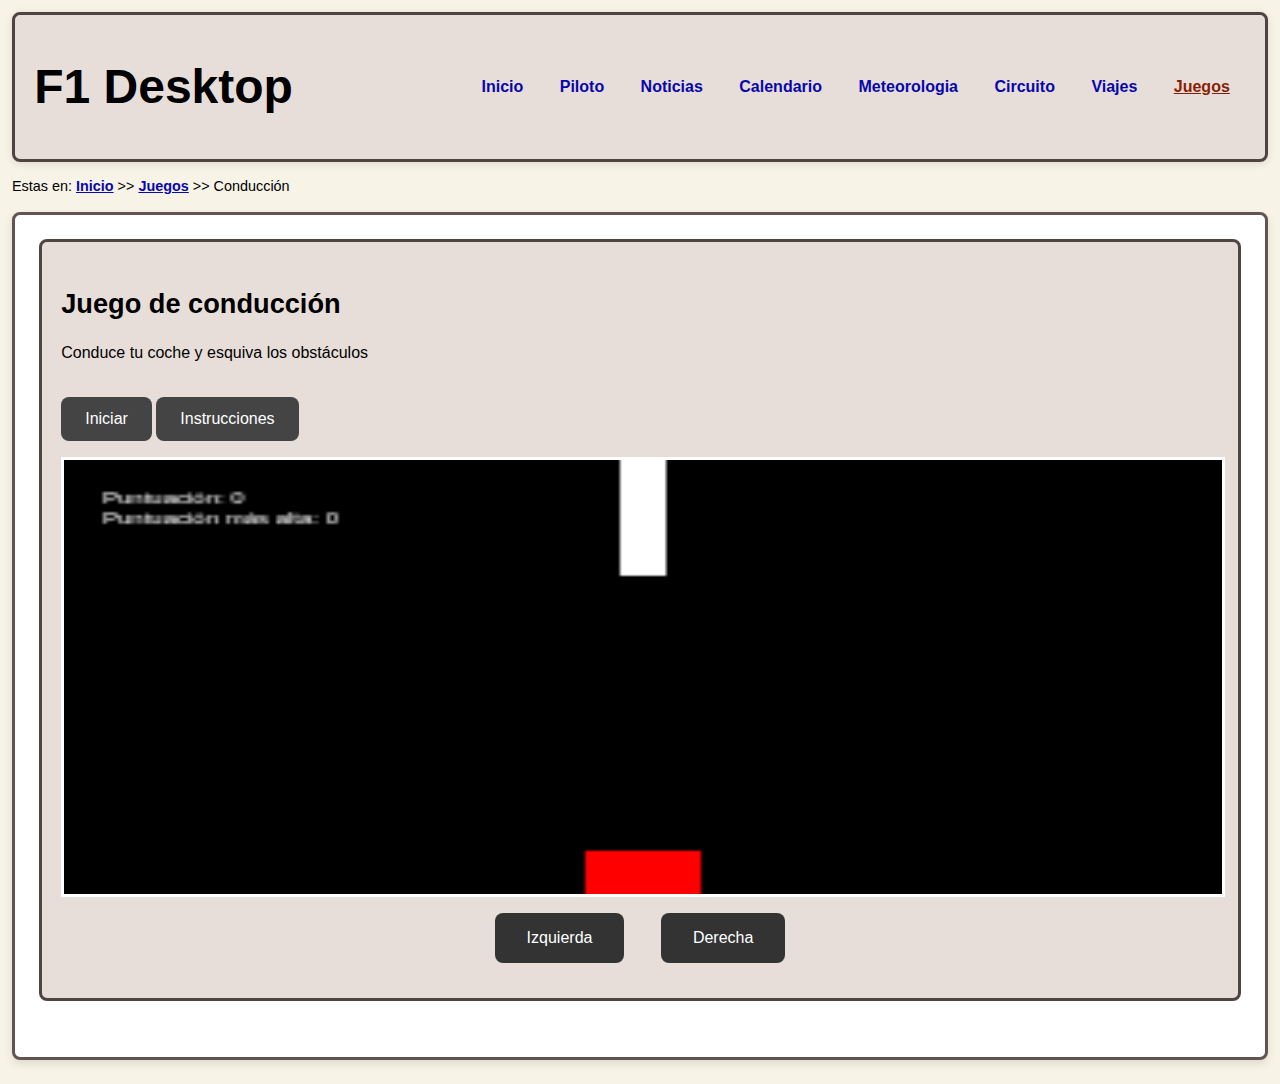
==== api.html @ b05bed2e "cd" ====
<!DOCTYPE html>
<html lang="es">

<head>
    <meta name="author" content="Nicolás Guerbartchouk Pérez" />
    <meta name="description" content="Inicio" />
    <meta name="keywords" content="aquí cada documento debe tener la lista de las palabras clave del mismo separadas por comas" />
    <meta name="viewport" content="width=device-width, initial-scale=1.0" />
    <meta charset="UTF-8" />
    <title>F1 Desktop</title>
    <link rel="stylesheet" type="text/css" href="estilo/estilo.css" />
    <link rel="stylesheet" type="text/css" href="estilo/layout.css" />
    <link rel="icon" href="multimedia/imagenes/f1Icon48px.ico" type="image/x-icon">
    <script src="https://code.jquery.com/jquery-3.7.1.min.js"></script>
    
</head>

<body>
    <header>
        <h1><a href="index.html" title="Inicio">F1 Desktop</a></h1>
        <nav>
            <a href="index.html" title="Inicio">Inicio</a>
            <a href="piloto.html" title="Piloto">Piloto</a>
            <a href="noticias.html" title="Noticias">Noticias</a>
            <a href="calendario.html" title="Calendario">Calendario</a>
            <a href="meteorologia.html" title="Meteorologia">Meteorologia</a>
            <a href="circuito.html" title="Circuito">Circuito</a>
            <a href="viajes.html" title="Viajes">Viajes</a>
            <a href="juegos.html" title="Juegos" class="active">Juegos</a>
        </nav>
    </header>

    <p>Estas en: <a href="index.html" title="Inicio"><u>Inicio</u></a> >> <a href="juegos.html" title="Juegos"><u>Juegos</u></a> >> Conducción </p>

    <main>
        <section>
            <h2>Juego de conducción</h2>
            <p>Conduce tu coche y esquiva los obstáculos</p>

            <button>Iniciar</button>

            <button>Instrucciones</button>
            <canvas ></canvas>
            
            <div>
                <button>Izquierda</button>
                <button>Derecha</button>
            </div>

            <dialog>
                <h3>Instrucciones del juego</h3>
                <button>Cerrar</button>
            </dialog>
        </section>
    </main>

    
    <script src="js/api.js"></script>
    <script >const game = new Game(document.querySelector("canvas"));
    </script>
    
</body>

</html>
---- estilo/estilo.css ----
/* Nicolás Guerbartchouk Pérez UO293912 */

/* Establecer la tipografía general en el body */
/* Selector de tipo elemento - Especificidad: 0,0,1 */
body {
    font-family: Arial, Helvetica, sans-serif;
    font-size: 1rem; /* Igual a 16px por defecto */
    line-height: 1.5;
    background-color: #f7f3e7; /* Beige claro como fondo general */
    color: #000000; /* Color de texto negro */
}

/* Estilos para el header */
/* Selector de tipo elemento - Especificidad: 0,0,1 */
header {
    background-color: #e7ded9; /* Cream para el header */
    /* color: #000000; Heredado de body */
    box-shadow: 0 0.1em 0.5em rgba(0, 0, 0, 0.1); /* Sombra sutil */
    border: 0.2em solid #4E4541; /* Borde en Taupe relativo */
}

/* Estilos para el título principal */
/* Selector de tipo elemento - Especificidad: 0,0,1 */
h1 {
    font-size: 3em; /* Tamaño del título principal relativo */
}

/*Sobreescribir ajustes de a*/
/*Especificidad del selector 0,0,2*/
h1 a{
    color: #000000; /*Sobreescribe el color de a*/
    /* background-color: #E7DED9 heredado de header */
    text-decoration: none; /* Sin subrayado */
}

/*Sobreescribir ajustes de a*/
/*Especificidad del selector 0,1,2*/
h1 a:hover {
    text-decoration: none; /* Sin subrayado al pasar el mouse */
    color: inherit; /* Hereda el color del h1, evitando el cambio de color */
    /* background-color: #E7DED9 heredado de header*/
}

/*Sobreescribir ajustes de a*/
/*Especificidad del selector 0,1,2*/
h1 a:focus {
    outline: none; /* Sin borde de enfoque */
}



/* Estilos para los enlaces del header al pasar el mouse */
/* Especificidad: 0,1,3 */
header nav a:hover {
    text-decoration: underline; /* Subrayado al pasar el mouse */
    color: #6C1E62; /* Black violet al pasar el mouse */
    /* background-color: #E7DED9 heredado de header*/
}

/* Estilos para los enlaces del header al activarlos */
/* Especificidad: 0,1,3 */
header nav a.active{
    color: #891E06; /* Color diferente para el enlace activo */
    /* background-color: #E7DED9 heredado de header*/
    text-decoration: underline; /* Subrayado al ser el lugar seleccionado */
}

/* Estilos para la miga de navegación */
/* Especificidad: 0,0,2 */
header + p {
    font-size: 0.9em; /* Usar rem para tamaño de fuente relativo */
}

/* Estilos para el main */
/* Especificidad: 0,0,1 */
main {
    background-color: #ffffff; /* Color de fondo blanco */
    /* color: #000000 heredado de body */
    border: 0.2em solid #625550; /* Borde en Taupe relativo */
    box-shadow: 0 0.2em 0.5em rgba(0, 0, 0, 0.1); /* Sombra más notable */
}

/* Estilos para las secciones dentro de main */
/* Especificidad: 0,0,2 */
main section {
    border: 0.2em solid #4E4541; /* Borde en Taupe relativo */
    background-color: #e7ded9; /* Cream como fondo de las secciones */
    /* color: #000000 heredado de main */
}  

/* Estilos para el aside */
/* Especificidad: 0,0,1 */
aside {
    background-color: #ffffff; /* Color de fondo blanco */
    /* color: #000000 heredado de body*/
    border: 0.2em solid #625550; /* Borde en Taupe relativo */
    box-shadow: 0 0.2em 0.5em rgba(0, 0, 0, 0.1); /* Sombra sutil */
}

/* Estilos para el aside section */
/* Especificidad: 0,0,2 */
aside section{
    border: 0.2em solid #4E4541; /* Borde en Taupe relativo */
}

/* Estilos para h2 */
/* Especificidad: 0,0,1 */
h2 {
    font-size: 1.7em; /* Tamaño de fuente adaptable */
}

/* Estilos para h3  */
/* Especificidad: 0,0,1 */
h3 {
    font-size: 1.5em; /* Tamaño de fuente adaptable */
    box-shadow: 0 0.1em 0.3em rgba(0, 0, 0, 0.1); /* Sombra sutil */
}

/* Estilos para h4  */
/* Especificidad: 0,0,1 */
h4{
    font-size: 1.3em; /* Tamaño de fuente adaptable */
}


/* Estilos para los párrafos */
/* Especificidad: 0,0,1 */
p {
    font-size: 1rem; /* Tamaño de fuente adaptable */
}

/* Estilos para listas no ordenadas */
/* Especificidad: 0,0,1 */
ul {
    list-style-type: square; /* Cambiar el tipo de viñeta a cuadrada */
    font-size: 0.9rem; /* Tamaño de fuente más grande */
}

/* Estilos para listas ordenadas */
/* Especificidad: 0,0,1 */
ol {
    list-style-type: lower-roman; /* Cambiar a numeros romanos (i, ii, iii...) */
    font-size: 0.9rem; /* Tamaño de fuente más grande */
}


/* Estilos para listas no ordenadas anidadas con listas ordenadas*/
/* Especificidad: 0,0,2 */
ul ol{
    color: #2B2B2B;
    /* background-color: #E7DED9 heredado de ul*/
}


/* Estilos para listas no ordenadas anidadas con listas ordenadas anidadas con listas no ordenadas */
/* Especificidad: 0,0,3 */
ul ol ul {
    list-style-type: circle; /* Cambiar a circulos */
    color: #244A4C;
    /* background-color: #E7DED9 heredado de ul ol*/
}

/* Estilo general para la lista de definiciones */
/* Especificidad: 0,0,1 */
dl {
    border: 0.2em solid #4E4541; /* Borde alrededor de la lista */
}

/* Estilo para los términos (dt) */
/* Especificidad: 0,0,2 */
dl dt {
    font-weight: bold; /* Negrita */
    color: #104D9E; /* Color azul para los términos */
    background-color: #e8f0fe; /* Fondo azul claro */
    border: 0.2em  solid #1a73e8; /* Borde azul */
}

/* Estilo para las definiciones (dd) */
/* Especificidad: 0,0,2 */
dl dd {
    font-size: 1em; /* Tamaño de fuente normal */
    color: #333; /* Color del texto */
    /* background-color: #ffffff heredado de dl*/
}



/* Estilo para mejorar la accesibilidad */
/* Especificidad: 0,0,2 */
dd::before {
    content: "Definición: "; /* Texto antes de la definición */
    font-weight: bold; /* Negrita para el prefijo */
    color: #000; /* Color negro para el prefijo */
    /* background-color: #ffffff heredado de dl*/
}


/* Estilos para las celdas de la tabla */
/* Especificidad: 0,0,1*/
th, td {
    border: 0.1em solid #000000; /* Borde de las celdas relativo */
}

/* Estilos para los encabezados de columna */
/* Especificidad: 0,1,2*/
thead th[scope="col"] {
    background-color: #0056B3; /* Color de fondo azul para encabezados de columna */
    color: white; /* Color de texto blanco */
    font-weight: bold; /* Negrita para el texto */
}

/* Estilos para los encabezados de fila */
/* Especificidad: 0,1,1*/
th[scope="row"] {
    background-color: #f2f2f2; /* Fondo gris claro para encabezados de fila */
    color: #333; /* Color de texto normal */
    font-weight: bold; /* Peso normal para el texto */
}

/* Color alternativo para las filas impares */
/* Especificidad: 0,1,2*/
tbody tr:nth-child(odd) {
    background-color: #e0f7fa; /* Color de fondo para filas impares */
    /* color: #333 heredado de th[scope="row"] para los th y #000 de td para los td*/
}

/* Color alternativo para las filas pares*/
/* Especificidad: 0,1,2*/
tbody tr:nth-child(even) {
    background-color: #fff3e0; /* Color de fondo para filas pares */
    /* color: #333 heredado de th[scope="row"] para los th y #000 de td para los td*/
}

/* Estilos para la fila total */
/* Especificidad: 0,1,2*/
tbody tr:last-child {
    background-color: #006156; /* Color de fondo verde más oscuro para la fila total */
    color: #ffffff; /* Color de texto blanco para mayor contraste */
    font-weight: bold; /* Negrita para resaltar el texto */
}

/* Para asegurar que las celdas de la fila total también tengan un buen padding */
/* Especificidad: 0,1,3*/
tbody tr:last-child th{
    font-size:1.6em;
}

/* Estilo del formulario */
/* Especificidad: 0,0,1 */
form {
    background-color: #f9f9f9;
    /* color: #000 heredado de body */
    box-shadow: 0 0.125rem 0.625rem rgba(0, 0, 0, 0.1);
    transition: width 0.3s ease;
    
}

/* Estilo para las etiquetas (labels) */
/* Especificidad: 0,0,2 */
form label {
    font-size: 1rem;
}

/* Estilo para los campos de texto (textarea) */
/* Especificidad: 0,0,2 */
form textarea {
    border: 1px solid #ccc;
    font-size: 1rem;
}

/* Estilo para el botón de envío */
/* Especificidad: 0,0,2 */
form button {
    background-color: #4CAF50;
    /* color: #fff heredado de button */
    border: none;
    font-size: clamp(1rem, 2vw, 1.5em);  /* Tamaño de fuente adaptable con clamp() */
    cursor: pointer;
}

/* Especificidad: 0,1,2 */
form button:hover {
    background-color: #45a049;
    /* color: #fff heredado de button */
}


/* Estilos para el caption de la tabla */
/* Especificidad: 0,0,1 */
caption {
    caption-side: top;
    font-weight: bold;
}


/* Estilos para los enlaces */
/* Especificidad: 0,0,1 */
a {
    color: #0707ac; /* Teal para los enlaces */
    /* background-color: #E7DED9 o #f7f3e7 heredado de nav o p*/
    text-decoration: none;
    font-weight: bold;
}

/* Estilos para los enlaces al pasar el mouse */
/* Especificidad: 0,1,1 */
a:hover {
    text-decoration: underline;
    color: #044B4E; /* Blue Green al pasar el mouse */
    /* background-color: #E7DED9 o #f7f3e7 heredado de a*/
}

/* Estilos para enlaces externos */
/* Especificidad: 0,1,1 */
a[href^="http"], a[href^="https"] {
    color: blue;
    /* background-color: #E7DED9 o #f7f3e7 heredado de a*/
}

/* Estilos para enlaces externos al pasar el mouse */
/* Especificidad: 0,2,1 */
a[href^="http"]:hover, a[href^="https"]:hover {
    color: #005200;
    /* background-color: #E7DED9 o #f7f3e7 heredado de a*/
}

/* Estilos para enlaces externos activos */
/* Especificidad: 0,2,1 */
a[href^="http"]:active, a[href^="https"]:active {
    color: #940000;
    /* background-color: #E7DED9 o #f7f3e7 heredado de a*/
}




/* Asegúrate de que la imagen se ajuste correctamente dentro del contenedor */
/* Especificidad: 0,0,5 */
main section section > div > img{
    width: 100%; /* La imagen ocupa todo el ancho del contenedor */
    height: 100%; /* La imagen ocupa toda la altura del contenedor */
    object-fit: contain; /* Asegura que la imagen cubra el área sin deformarse */
}

/* Contenedor del mapa dinámico con tamaño relativo */
/* Especificidad: 0,0,4 */
main section section > div{
    width: 100%;  /* El mapa ocupará todo el ancho disponible */
    height: 50vh; /* El mapa ocupará el 50% de la altura de la ventana */
    margin: 0.5rem auto; /* Centrar el mapa horizontalmente con un margen superior e inferior */
    border: 0.1rem solid #ccc; /* Borde para separar visualmente el mapa */
    border-radius: 0.7rem; /* Bordes redondeados */
    box-shadow: 0 0.25rem  0.35rem rgba(0, 0, 0, 0.1); /* Sombra para darle profundidad */
    position: relative;
}



/* Estilos para el canvas (mejorados) */
/* Especificidad: 0,0,1 */
canvas {
    border: 0.2em solid white;
    background-color: #000;
    /* color: #000 heredado de body */
}

/* Mejoras para botones */
/* Especificidad: 0,0,1 */
button {
    font-size: 1rem;
    background-color: #444;
    color: white;
}


/* Especificidad: 0,1,1 */
button:hover {
    background-color: #666;
    /* color: #fff heredado de button */
    transform: scale(1.05);
    
}


/* Diálogo mejorado */
/* Especificidad: 0,0,1 */
dialog {
    background-color: rgba(0, 0, 0, 0.95);
    color: white;
    box-shadow: 0 0 0.6rem rgba(0, 0, 0, 0.5);
}

/* Especificidad: 0,0,2 */
dialog::backdrop {
    background: rgba(0, 0, 0, 0.7);
    /* color: #fff heredado de dialog*/
}


/* Estilos para los párrafos dentro del modal */
/* Especificidad: 0,0,2 */
dialog p {
    font-size: 1.2rem; /* Tamaño de fuente mayor */
    line-height: 1.6; /* Mejor espaciado entre líneas */
}


/* Estilos para los botones dentro del modal (controles) */
/* Especificidad: 0,0,3 */
main > section > div > button {
    font-size: 1rem; /* Ajustar tamaño de fuente */
    background-color: #333; /* Fondo oscuro */
    /* color: #fff heredado de button */
    transition: background-color 0.3s ease; /* Transición suave */
}

/* Estilos para los botones dentro del modal al pasar el mouse */
/* Especificidad: 0,1,3 */
main > section > div > button:hover {
    background-color: #555; /* Fondo más claro al pasar el mouse */
    /* color: #fff heredado de button */
}
---- estilo/layout.css ----
/* Nicolás Guerbartchouk Pérez UO293912 */


/*  Especificidad: 0,0,1 */
body {
    margin: 0.75rem; /* Usar em para márgenes adaptables */
    padding: 0em;
}

/*  Especificidad: 0,0,1 */
header {
    display: flex; /* Activa Flexbox en el contenedor */
    justify-content: space-between; /* Distribuye los elementos a ambos extremos */
    align-items: center; /* Alinea verticalmente los elementos al centro */
    padding: 1.2em; /* Espaciado interno adaptable */
    border-radius: 0.5em; /* Esquinas redondeadas relativas */
}

/* Estilos para los enlaces del header*/
/* Especificidad: 0,0,3 */
header nav a {
    margin: 0 1em; /* Espaciado relativo entre enlaces */
}

/* Estilos para el main */
/* Especificidad: 0,0,1 */
main {
    padding: 1.5em; /* Usar rem para espaciado adaptable */
    border-radius: 0.5em; /* Esquinas redondeadas relativas */
    margin-bottom: 1.5em; /* Espaciado inferior adaptable */
}

/* Estilos para las secciones dentro de main */
/* Especificidad: 0,0,2 */
main section {
    margin-bottom: 2em; /* Espaciado inferior adaptable */
    padding: 1.2em; /* Espaciado interno adaptable */
    border-radius: 0.5em; /* Esquinas redondeadas relativas */
}  

/* Estilos para el aside */
/* Especificidad: 0,0,1 */
aside {
    padding: 1.2em; /* Espaciado adaptable */
    margin: 1.5em 0; /* Margen adaptable */
    border-radius: 0.5em; /* Esquinas redondeadas relativas */
    width: 100%; /* Asegura que el aside ocupe el 100% del ancho */
    box-sizing: border-box; /* Incluye el padding y el borde en el tamaño total */
}

/* Estilos para el aside section */
/* Especificidad: 0,0,2 */
aside section{
    margin-bottom: 1.5em; /* Espaciado inferior adaptable */
    padding: 1.5em; /* Espaciado interno adaptable */
    border-radius: 0.5em; /* Esquinas redondeadas relativas */
}


/*  Especificidad: 0,0,1 */
h1{
    white-space: nowrap; /* Evita que el texto se divida en múltiples líneas */
    margin-right: 1rem;
    text-align: center;
    margin-top: 0.35em; /* Margen superior */
    margin-bottom: 0.35em; /* Margen inferior */
    border-radius: 0.17em; /* Esquinas redondeadas relativas */
}

/* Estilos para h2 */
/* Especificidad: 0,0,1 */
h2 {
    margin-bottom: 0.5em; /* Espaciado inferior adaptable */
}

/* Estilos para h3 dentro de main */
/* Especificidad: 0,0,1 */
h3 {
    margin: 0.5em 0 1em; /* Margen adaptable */
    padding: 0.8em; /* Espaciado interno adaptable */
    border-radius: 0.5em; /* Esquinas redondeadas relativas */
}

h4{
    margin-bottom: 0.5em;
}

/* Estilos para los párrafos */
/* Especificidad: 0,0,1 */
p {
    margin-bottom: 1em; /* Margen inferior adaptable */
}

/* Estilos para listas no ordenadas */
/* Especificidad: 0,0,1 */
ul {
    padding-left: 1.5em; /* Espacio a la izquierda */
    margin-bottom: 1em; /* Espacio inferior */
}

/* Estilos para listas ordenadas */
/* Especificidad: 0,0,1 */
ol {
    padding-left: 1.5em; /* Espacio a la izquierda */
    margin-bottom: 1em;
}

/* Estilos para elementos de listas */
/* Especificidad: 0,0,1 */
li {
    margin: 0.5em;
}


/* Estilos para listas no ordenadas anidadas con listas ordenadas*/
/* Especificidad: 0,0,2 */
ul ol{
    margin-bottom: 0.3em; /* Espacio entre elementos anidados */
}


/* Estilos para listas no ordenadas anidadas con listas ordenadas anidadas con listas no ordenadas */
/* Especificidad: 0,0,3 */
ul ol ul {
    margin-bottom: 0.3em; /* Espacio entre elementos anidados */
}

/* Estilo general para la lista de definiciones */
/* Especificidad: 0,0,1 */
dl {
    margin: 1em 0; /* Margen superior e inferior */
    padding: 1em; /* Padding general */
    border-radius: 0.5em; /* Bordes redondeados */
}

/* Estilo para los términos (dt) */
/* Especificidad: 0,0,2 */
dl dt {
    padding: 0.5em; /* Padding interno */
    border-radius: 0.3em; /* Bordes redondeados */
    margin: 0.5em 0; /* Margen superior e inferior */
}

/* Estilo para las definiciones (dd) */
/* Especificidad: 0,0,2 */
dl dd {
    margin-left: 1.5em; /* Sangría para las definiciones */
    margin-bottom: 0.5em; /* Margen inferior */
}



/* Estilo para mejorar la accesibilidad */
/* Especificidad: 0,0,2 */
dd::before {
    content: "Definición: "; /* Texto antes de la definición */
}


/* Estilos para las tablas */
/* Especificidad: 0,0,1 */
table {
    width: 100%; /* Asegura que la tabla ocupe el 100% del ancho */
    border-collapse: collapse; /* Colapsa bordes de las celdas */
    margin-bottom: 2em; /* Espaciado inferior adaptable */
    table-layout: fixed; /* Permite que la tabla ajuste su tamaño según su contenido */
}


/* Estilos para las celdas de la tabla */
/* Especificidad: 0,0,1*/
th, td {
    padding: 0.8em; /* Espaciado interno adaptable */
    text-align: center; /* Alineación del texto */
    word-wrap: break-word; /* Permite que el texto largo se divida en la celda */
}

/* Estilos para los encabezados de columna */
/* Especificidad: 0,1,2*/
thead th[scope="col"] {
    padding: 1em; /* Padding para un mejor espaciado */
}

/* Estilos para los encabezados de fila */
/* Especificidad: 0,1,1*/
th[scope="row"] {
    padding: 0.8em; /* Padding para un mejor espaciado */
}


/* Para asegurar que las celdas de la fila total también tengan un buen padding */
/* Especificidad: 0,1,3*/
tbody tr:last-child th{
    padding: 1em; /* Padding para un mejor espaciado */
}

/* Para asegurar que las celdas de la fila total también tengan un buen padding */
/* Especificidad: 0,1,3*/
tbody tr:last-child td {
    padding: 1em; /* Padding para un mejor espaciado */
}


/* Estilos para el caption de la tabla */
/* Especificidad: 0,0,1 */
caption {
    caption-side: top;
    margin-bottom: 1em; /* Espaciado inferior adaptable */
}

/* Layout - Formulario */
/* Especificidad: 0,0,1 */
form {
    display: flex;
    flex-direction: column;
    width: calc(50% + 10rem);  /* Calculamos el ancho en base a un 50% más un extra */
    max-width: 100%;
    box-sizing: border-box;
    padding: 2rem;
    border-radius: 0.5rem;
    margin-bottom: 2rem;
}

/* Estilo para las etiquetas (labels) */
/* Especificidad: 0,0,2 */
form label {
    margin-bottom: 0.5rem;
    display: block;
}

/* Estilo para los campos de texto (textarea) */
/* Especificidad: 0,0,2 */
form textarea {
    width: 100%;
    height: 6rem;
    padding: 1rem;
    margin-bottom: 1.5rem;
    border-radius: 0.25rem;
    box-sizing: border-box;
}

/* Estilo para el botón de envío */
/* Especificidad: 0,0,2 */
form button {
    width: 100%;
    padding: calc(0.5rem + 1vw);  /* El padding también se ajusta responsivamente */
    border-radius: 0.25rem;
    margin-top: 1rem;
    box-sizing: border-box;
}

/* Layout - Media Queries para pantallas más pequeñas */

/* Para pantallas medianas (tabletas) y más pequeñas */
@media (max-width: 768px) {
    /* Especificidad: 0,0,1 */
    form {
        width: calc(70% + 5rem);  /* El formulario ocupa el 70% del ancho más 5rem */
        /*Redefinicion de width, antes width: calc(50% + 10rem)*/
    }

    /* Especificidad: 0,0,2 */
    form textarea {
        height: calc(8rem + 2vw);
        /*Redefinicion de height, antes height: 6rem;*/
    }
}

/* Para pantallas pequeñas (móviles) */
@media (max-width: 480px) {
    /* Especificidad: 0,0,1 */
    form {
        width: calc(90% + 2rem);
        /*Redefinicion de width, antes width: calc(50% + 10rem)*/
    }

    /* Especificidad: 0,0,2 */
    form textarea {
        height: calc(10rem + 5vw);
        /*Redefinicion de height, antes height: 6rem;*/
    }

    /* Especificidad: 0,0,2 */
    form label {
        font-size: calc(1rem + 0.25vw);
    }

    /* Especificidad: 0,0,2 */
    form  button {
        font-size: calc(1rem + 0.5vw); 
        padding: calc(1rem + 0.5vw);
        /*Redefinicion de padding, antes padding: calc(0.5rem + 1vw);*/
    }
}


/* Video responsivo */
/* Especificidad: 0,0,1 */
video {
    display: block;
    box-sizing: border-box;
    width: 100%;
    height: auto; /* Ajuste automático según el ancho */
}

/* Img responsiva */
/* Especificidad: 0,0,1 */
img{
    display: block;
    box-sizing: border-box;
    width: 100%;
    height: auto; /* Ajuste automático según el ancho */
}

/* Audio responsiva */
/* Especificidad: 0,0,1 */
audio{
    width:100%;
}

/* Estilos para el canvas (mejorados) */
/* Especificidad: 0,0,1 */
canvas {
    margin: 0 ;
    display: block;
    width: 100%;
    aspect-ratio: 16 / 6;
}

/* Mejoras para botones */
/* Especificidad: 0,0,1 */
button {
    display: inline-block;
    margin: 1rem auto;
    padding: 0.8rem 1.5rem;
    border: none;
    border-radius: 0.5em;
    cursor: pointer;
}



/* Diálogo mejorado */
/* Especificidad: 0,0,1 */
dialog {
    padding: 2rem;
    border-radius: 0.5rem;
    max-width: 90%;
    margin: auto;
}


/* Especificidad: 0,0,2 */
dialog button {
    border: none;
    padding: 0.5rem 1rem;
    border-radius: 0.5rem;
    margin-top: 1rem;
}


/* Estilos para los controles */
/* Especificidad: 0,0,3 */
section canvas + div {
    text-align: center; /* Centrado */
}

/* Estilos para los botones dentro del modal (controles) */
/* Especificidad: 0,0,3 */
section div > button {
    padding: 1rem 2rem; /* Aumentar el padding */
    font-size: 1rem; /* Ajustar tamaño de fuente */
    margin: 1rem; /* Espacio alrededor de los botones */
    cursor: pointer; /* Apunta al cursor */
    border-radius: 0.5em; /* Bordes redondeados */
}


/* Responsividad: ajustes en dispositivos más pequeños */
@media (max-width: 767px) {
    /*  Especificidad: 0,0,1 */
    header {
        flex-direction: column; /* Cambia a una columna en pantallas pequeñas */
        align-items: flex-start; /* Alinea los elementos al inicio */
        /*Redefinicion de align-items, antes "center" */
    }

    /*  Especificidad: 0,0,1 */
    h1{
        white-space: wrap; /* Evita que el texto se divida en múltiples líneas */
        /*Redefinicion de white-space, antes "nowrap */
    }

    /*  Especificidad: 0,0,2 */
    header nav {
        margin-top: 1rem; /* Espacio superior para la navegación */
        width: 100%; /* Asegura que la navegación ocupe todo el ancho */
    }

    /*  Especificidad: 0,0,3 */
    header nav ul {
        flex-direction: column; /* Cambia a una columna en pantallas pequeñas */
        align-items: flex-start; /* Alinea los enlaces al inicio */
    }

    /*  Especificidad: 0,0,3 */
    header nav ul li {
        margin-right: 0; /* Elimina el margen derecho en enlaces */
        margin-bottom: 0.5rem; /* Añade espacio inferior entre enlaces */
    }

}
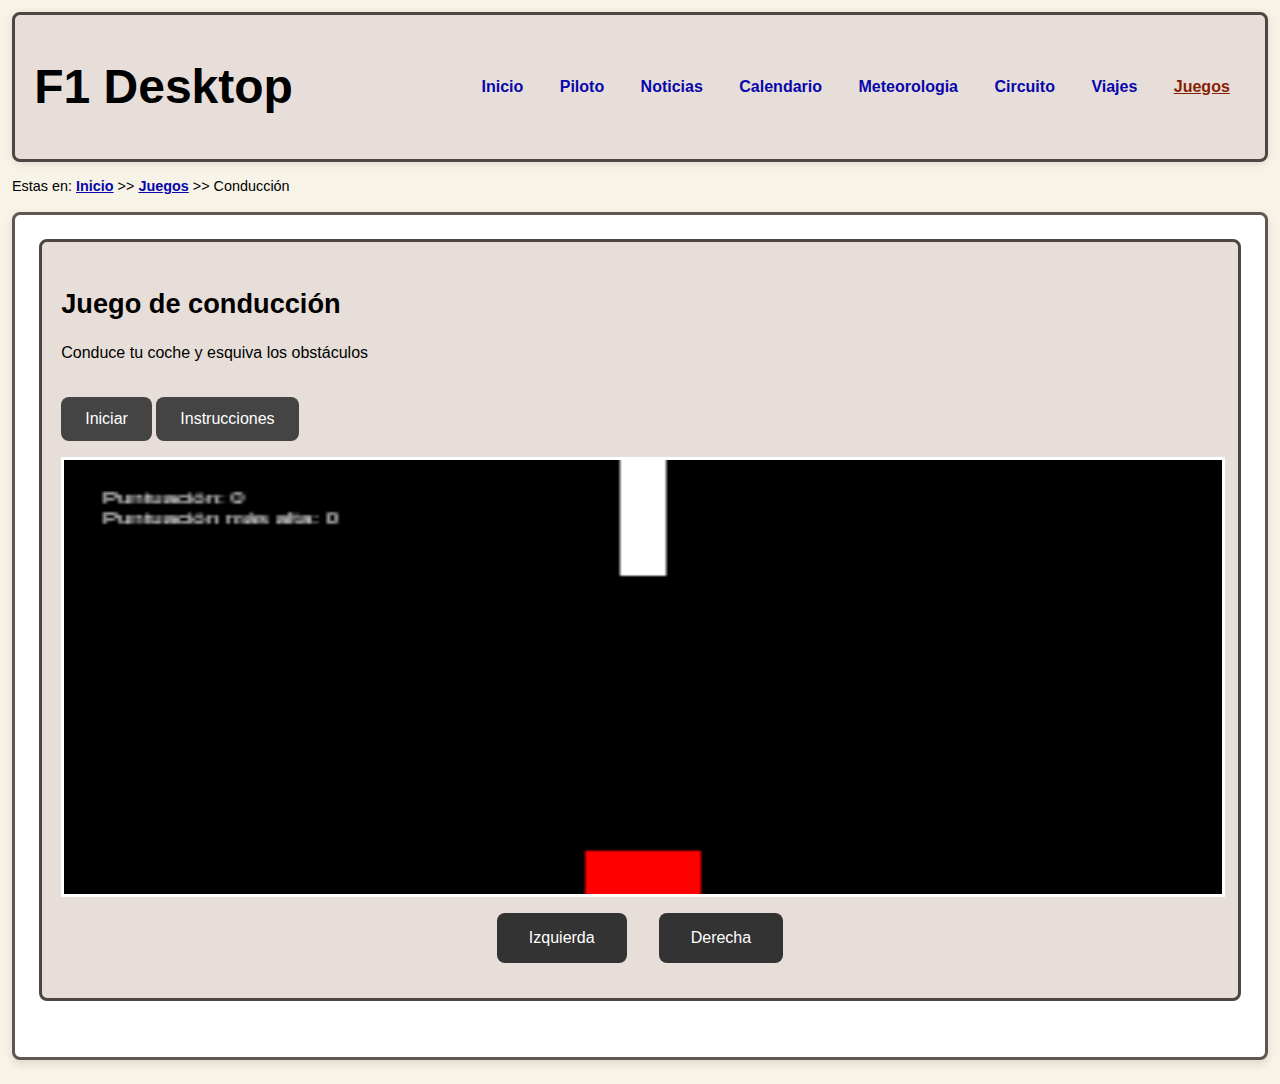
==== commit c28e5569: "sc" ====
--- a/api.html
+++ b/api.html
@@ -25,7 +25,7 @@
             <a href="calendario.html" title="Calendario">Calendario</a>
             <a href="meteorologia.html" title="Meteorologia">Meteorologia</a>
             <a href="circuito.html" title="Circuito">Circuito</a>
-            <a href="viajes.html" title="Viajes">Viajes</a>
+            <a href="php/viajes.php" title="Viajes">Viajes</a>
             <a href="juegos.html" title="Juegos" class="active">Juegos</a>
         </nav>
     </header>
--- a/estilo/estilo.css
+++ b/estilo/estilo.css
@@ -271,7 +271,7 @@
 /* Estilo para el botón de envío */
 /* Especificidad: 0,0,2 */
 form button {
-    background-color: #4CAF50;
+    background-color: #2C632F;
     /* color: #fff heredado de button */
     border: none;
     font-size: clamp(1rem, 2vw, 1.5em);  /* Tamaño de fuente adaptable con clamp() */
@@ -280,7 +280,7 @@
 
 /* Especificidad: 0,1,2 */
 form button:hover {
-    background-color: #45a049;
+    background-color: #2C632F;
     /* color: #fff heredado de button */
 }
 
@@ -354,6 +354,11 @@
     position: relative;
 }
 
+/*Especificidad: 0,0,2*/
+main ol{
+    list-style-type: decimal; /* Cambiar el tipo de viñeta a números decimales */
+}
+
 
 
 /* Estilos para el canvas (mejorados) */
@@ -375,7 +380,7 @@
 
 /* Especificidad: 0,1,1 */
 button:hover {
-    background-color: #666;
+    background-color: #595959;
     /* color: #fff heredado de button */
     transform: scale(1.05);
     
@@ -406,7 +411,7 @@
 
 
 /* Estilos para los botones dentro del modal (controles) */
-/* Especificidad: 0,0,3 */
+/* Especificidad: 0,0,4 */
 main > section > div > button {
     font-size: 1rem; /* Ajustar tamaño de fuente */
     background-color: #333; /* Fondo oscuro */
@@ -414,12 +419,8 @@
     transition: background-color 0.3s ease; /* Transición suave */
 }
 
-/* Estilos para los botones dentro del modal al pasar el mouse */
-/* Especificidad: 0,1,3 */
-main > section > div > button:hover {
-    background-color: #555; /* Fondo más claro al pasar el mouse */
-    /* color: #fff heredado de button */
-}
-
-
-
+
+
+
+
+
--- a/estilo/layout.css
+++ b/estilo/layout.css
@@ -362,7 +362,9 @@
 /* Estilos para los controles */
 /* Especificidad: 0,0,3 */
 section canvas + div {
-    text-align: center; /* Centrado */
+    display: flex; /* Usamos flexbox para organizar los botones */
+    justify-content: center; /* Centrar los botones horizontalmente */
+    align-items: center; /* Centrar los botones verticalmente */
 }
 
 /* Estilos para los botones dentro del modal (controles) */
@@ -375,6 +377,29 @@
     border-radius: 0.5em; /* Bordes redondeados */
 }
 
+/* Media Query para pantallas pequeñas (por ejemplo, menos de 600px de ancho) */
+@media (max-width: 600px) {
+    section canvas + div {
+        flex-direction: column; /* Cambiar la dirección de los botones a columna */
+        
+    }
+
+    section div > button {
+        font-size: 0.9rem; /* Reducir el tamaño del texto */
+        /*Redefinicion de font-size, antes 1rem */
+    }
+}
+
+/* Media Query para pantallas aún más pequeñas (por ejemplo, menos de 400px de ancho) */
+@media (max-width: 400px) {
+    section div > button {
+        font-size: 0.8rem; /* Reducir aún más el tamaño del texto */
+        /*Redefinicion de font-size, antes 1rem */
+        padding: 0.6rem 1.2rem; /* Reducir aún más el tamaño de los botones */
+        /*Redefinicion de pading, antes 0.8rem 1.5rem */
+    }
+}
+
 
 /* Responsividad: ajustes en dispositivos más pequeños */
 @media (max-width: 767px) {
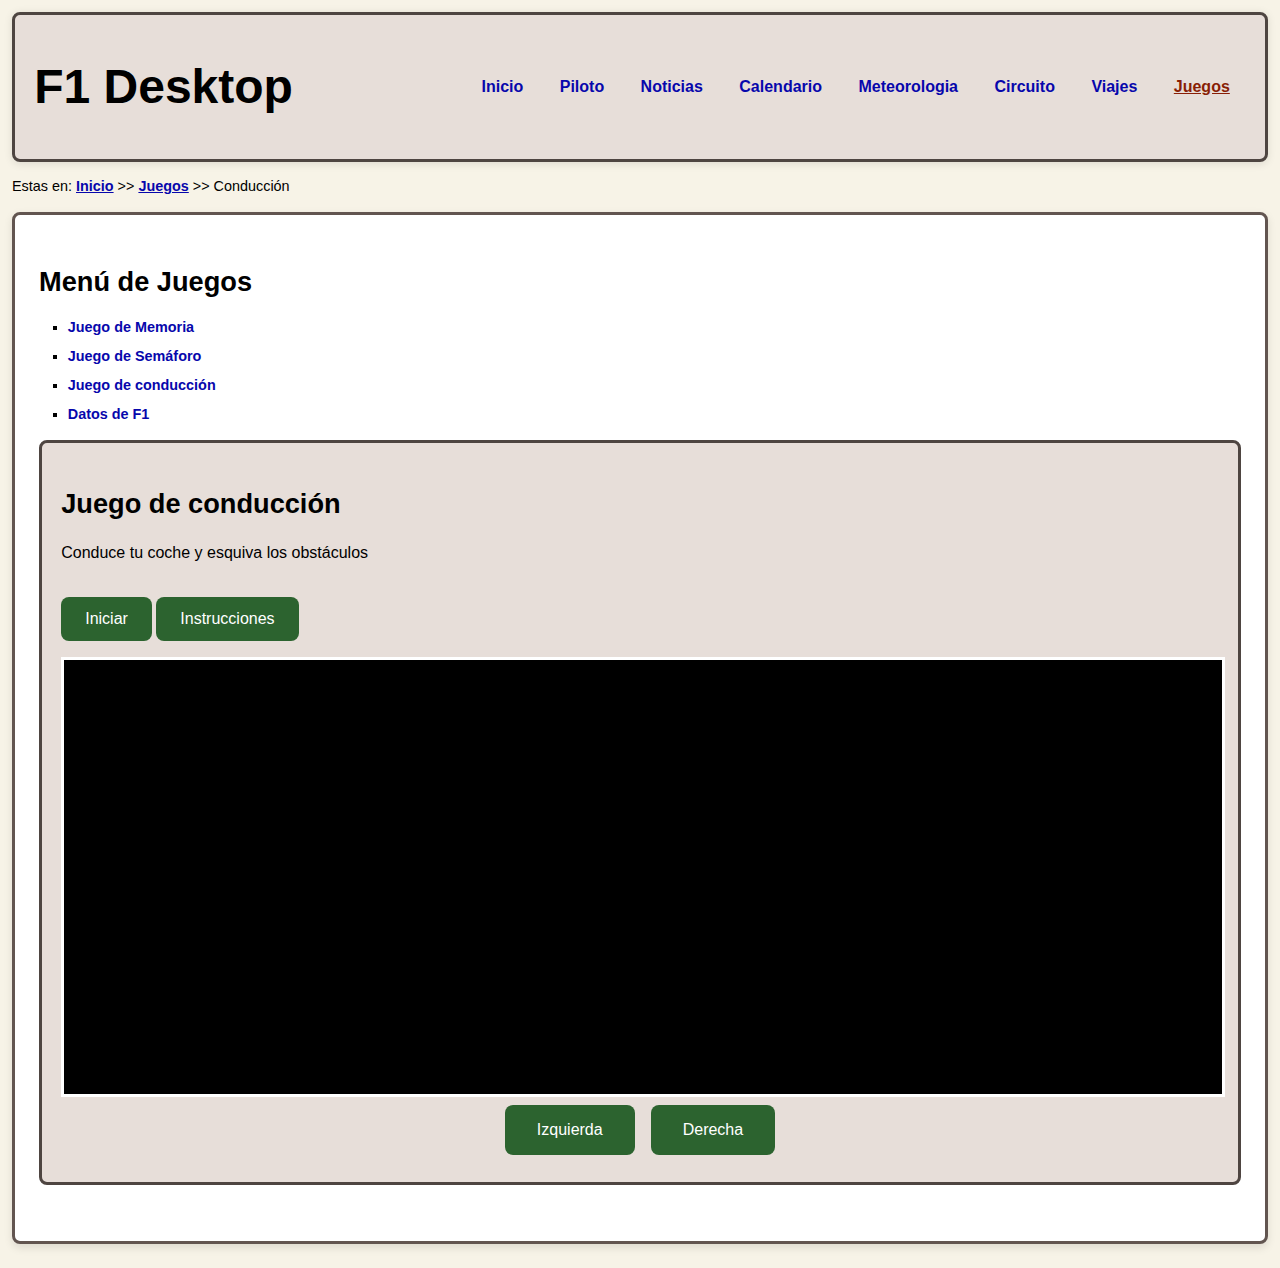
==== commit 8290a2bc: "gvfd" ====
--- a/api.html
+++ b/api.html
@@ -11,7 +11,6 @@
     <link rel="stylesheet" type="text/css" href="estilo/estilo.css" />
     <link rel="stylesheet" type="text/css" href="estilo/layout.css" />
     <link rel="icon" href="multimedia/imagenes/f1Icon48px.ico" type="image/x-icon">
-    <script src="https://code.jquery.com/jquery-3.7.1.min.js"></script>
     
 </head>
 
@@ -25,7 +24,7 @@
             <a href="calendario.html" title="Calendario">Calendario</a>
             <a href="meteorologia.html" title="Meteorologia">Meteorologia</a>
             <a href="circuito.html" title="Circuito">Circuito</a>
-            <a href="php/viajes.php" title="Viajes">Viajes</a>
+            <a href="viajes.php" title="Viajes">Viajes</a>
             <a href="juegos.html" title="Juegos" class="active">Juegos</a>
         </nav>
     </header>
@@ -33,6 +32,13 @@
     <p>Estas en: <a href="index.html" title="Inicio"><u>Inicio</u></a> >> <a href="juegos.html" title="Juegos"><u>Juegos</u></a> >> Conducción </p>
 
     <main>
+        <h2>Menú de Juegos</h2>
+        <ul>
+            <li><a href="memoria.html">Juego de Memoria</a></li>
+            <li><a href="semaforo.php">Juego de Semáforo</a></li>
+            <li><a href="api.html">Juego de conducción</a></li>
+            <li><a href="php/Main.php">Datos de F1</a></li>
+        </ul>
         <section>
             <h2>Juego de conducción</h2>
             <p>Conduce tu coche y esquiva los obstáculos</p>
@@ -42,10 +48,10 @@
             <button>Instrucciones</button>
             <canvas ></canvas>
             
-            <div>
+            <article>
                 <button>Izquierda</button>
                 <button>Derecha</button>
-            </div>
+            </article>
 
             <dialog>
                 <h3>Instrucciones del juego</h3>
@@ -54,10 +60,26 @@
         </section>
     </main>
 
-    
+    <script src="https://code.jquery.com/jquery-3.7.1.min.js"></script>
     <script src="js/api.js"></script>
-    <script >const game = new Game(document.querySelector("canvas"));
+    <script>
+        $init=true;
+        $game = null;
+         // Botón Iniciar
+         const startButton = document.querySelector("main > section > button:nth-of-type(1)");
+            if (startButton) {
+                startButton.addEventListener("click", ()=>{
+                    if($init){
+                        $game = new Game(document.querySelector("main > section > canvas"));
+                        $init=false;
+                    }
+                    $game.startGame();
+                    startButton.disabled = true;
+                });
+            }
+
     </script>
+
     
 </body>
 
--- a/estilo/estilo.css
+++ b/estilo/estilo.css
@@ -135,6 +135,12 @@
     list-style-type: square; /* Cambiar el tipo de viñeta a cuadrada */
     font-size: 0.9rem; /* Tamaño de fuente más grande */
 }
+
+li {
+    margin: 0.5rem 0; /* Espaciado entre elementos de la lista */
+}
+
+
 
 /* Estilos para listas ordenadas */
 /* Especificidad: 0,0,1 */
@@ -359,11 +365,8 @@
     list-style-type: decimal; /* Cambiar el tipo de viñeta a números decimales */
 }
 
-
-
-/* Estilos para el canvas (mejorados) */
-/* Especificidad: 0,0,1 */
-canvas {
+/* Especificidad: 0,0,4 */
+main> section > button + canvas {
     border: 0.2em solid white;
     background-color: #000;
     /* color: #000 heredado de body */
@@ -373,17 +376,24 @@
 /* Especificidad: 0,0,1 */
 button {
     font-size: 1rem;
-    background-color: #444;
+    background-color: #2C632F;
     color: white;
+    transition: background-color 0.3s ease; /* Transición suave para el hover */
 }
 
 
 /* Especificidad: 0,1,1 */
 button:hover {
-    background-color: #595959;
+    background-color: #2C632F;
     /* color: #fff heredado de button */
-    transform: scale(1.05);
     
+}
+
+/* Especificidad: 0,1,1 */
+button:disabled {
+    background-color: #ccc;
+    color: #666;
+    cursor: not-allowed;
 }
 
 
@@ -419,8 +429,127 @@
     transition: background-color 0.3s ease; /* Transición suave */
 }
 
-
-
-
-
-
+/* Estilos para los botones dentro del modal (controles) */
+/* Especificidad: 0,1,4 */
+main > section > div > button:hover {
+    background-color: #333; /* Fondo oscuro */
+    /* color: #fff heredado de button */
+}
+
+/* Estilos para los botones dentro del modal (controles) */
+/* Especificidad: 0,1,4 */
+main > section > div > button:active {
+    background-color: #2C632F; /* Fondo oscuro */
+    /* color: #fff heredado de button */
+}
+
+/* Especificidad: 0,0,1 */
+input {
+    content: attr(data-file-name); /* El nombre del archivo seleccionado */
+    white-space: wrap;
+    width: 100%; /* Ajusta el ancho al 100% del contenedor */
+  }
+/* Especificidad: 0,0,1 */
+  pre{
+    white-space: pre-wrap; /* Permite el ajuste de texto */
+    word-wrap: break-word;
+    word-break: normal;
+    width: 100%;
+    margin-top: 1.5%;
+    padding: 1.5%;
+    border: 0.1rem solid #ddd;
+    border-radius: 0.4rem;
+    box-sizing: border-box;
+  }
+
+  /* Especificidad: 0-0-4 */
+main > article + article + section  {
+    display: grid ;
+    place-items: center ;
+}
+
+/* Especificidad: 0-0-5 */
+main > article + article + section > article {
+    width: 100% ;
+    max-width: 100vh ;
+    height: 70vh ;
+    position: relative ;
+    overflow: hidden ; 
+    border-radius: 1em ;
+}
+
+/* Especificidad: 0-0-6 */
+main > article + article + section > article h3 {
+    text-align: center ;
+    margin-bottom: 0.5em ;
+}
+
+/* Especificidad: 0-0-6 */
+main > article + article + section > article img {
+    width: 100% ;
+    max-width: 100vh ;
+    height: 60vh ;
+    position: absolute ;
+    transition: all 0.5s ;
+    object-fit: cover ;
+    border-radius: 0.5em ;
+}
+
+/* Especificidad: 0-0-6 */
+main > article + article + section > article button {
+    position: absolute ;
+    width: 2em ;
+    height: 2em ;
+    padding: 0.5em ;
+    border: none ;
+    border-radius: 50% ;
+    z-index: 10 ;
+    cursor: pointer ;
+    background-color: #fff ;
+    color: #000;
+    font-size: 1.2em ;
+    display: flex ;
+    flex-direction: column ;
+    align-items: center ;
+    justify-content: center ;
+}
+
+/* Especificidad: 0-1-6 */
+main > article + article + section > article button:active {
+    transform: scale(1.1) ;
+}
+
+/* Especificidad: 0-1-6 */
+main > article + article + section > article button:nth-of-type(2) {
+    top: 55% ;
+    left: 2% ;
+}
+
+/* Especificidad: 0-1-6 */
+main > article + article + section > article button:nth-of-type(1) {
+    top: 55% ;
+    right: 2% ;
+}
+
+  
+  @media (max-width: 768px) {
+    /* Especificidad: 0,0,1 */
+    pre {
+      font-size: 0.9rem; /* Ajusta el tamaño de la fuente en pantallas más pequeñas */
+    }
+  }
+  
+  @media (max-width: 480px) {
+    /* Especificidad: 0,0,1 */
+    pre {
+      font-size: 0.8rem; /* Reduce más el tamaño de la fuente en pantallas aún más pequeñas */
+    }
+  }
+
+
+
+
+
+
+
+
--- a/estilo/layout.css
+++ b/estilo/layout.css
@@ -213,7 +213,6 @@
 form {
     display: flex;
     flex-direction: column;
-    width: calc(50% + 10rem);  /* Calculamos el ancho en base a un 50% más un extra */
     max-width: 100%;
     box-sizing: border-box;
     padding: 2rem;
@@ -361,41 +360,39 @@
 
 /* Estilos para los controles */
 /* Especificidad: 0,0,3 */
-section canvas + div {
+section > canvas + article {
     display: flex; /* Usamos flexbox para organizar los botones */
     justify-content: center; /* Centrar los botones horizontalmente */
     align-items: center; /* Centrar los botones verticalmente */
 }
 
 /* Estilos para los botones dentro del modal (controles) */
-/* Especificidad: 0,0,3 */
-section div > button {
-    padding: 1rem 2rem; /* Aumentar el padding */
+/* Especificidad: 0,0,4 */
+section > canvas + article > button {
+    padding: 1em 2em; /* Aumentar el padding */
     font-size: 1rem; /* Ajustar tamaño de fuente */
-    margin: 1rem; /* Espacio alrededor de los botones */
+    margin: 0.5em; /* Espacio alrededor de los botones */
     cursor: pointer; /* Apunta al cursor */
     border-radius: 0.5em; /* Bordes redondeados */
 }
 
+
 /* Media Query para pantallas pequeñas (por ejemplo, menos de 600px de ancho) */
 @media (max-width: 600px) {
-    section canvas + div {
-        flex-direction: column; /* Cambiar la dirección de los botones a columna */
-        
-    }
-
-    section div > button {
-        font-size: 0.9rem; /* Reducir el tamaño del texto */
+
+    /* Especificidad: 0,0,4 */
+    section canvas + article > button{
+        font-size: 0.9em; /* Reducir el tamaño del texto */
         /*Redefinicion de font-size, antes 1rem */
     }
 }
 
 /* Media Query para pantallas aún más pequeñas (por ejemplo, menos de 400px de ancho) */
 @media (max-width: 400px) {
-    section div > button {
+    section canvas + article > button {
         font-size: 0.8rem; /* Reducir aún más el tamaño del texto */
         /*Redefinicion de font-size, antes 1rem */
-        padding: 0.6rem 1.2rem; /* Reducir aún más el tamaño de los botones */
+        padding: 0.6em 1.2em; /* Reducir aún más el tamaño de los botones */
         /*Redefinicion de pading, antes 0.8rem 1.5rem */
     }
 }
@@ -428,7 +425,7 @@
         align-items: flex-start; /* Alinea los enlaces al inicio */
     }
 
-    /*  Especificidad: 0,0,3 */
+    /*  Especificidad: 0,0,4 */
     header nav ul li {
         margin-right: 0; /* Elimina el margen derecho en enlaces */
         margin-bottom: 0.5rem; /* Añade espacio inferior entre enlaces */
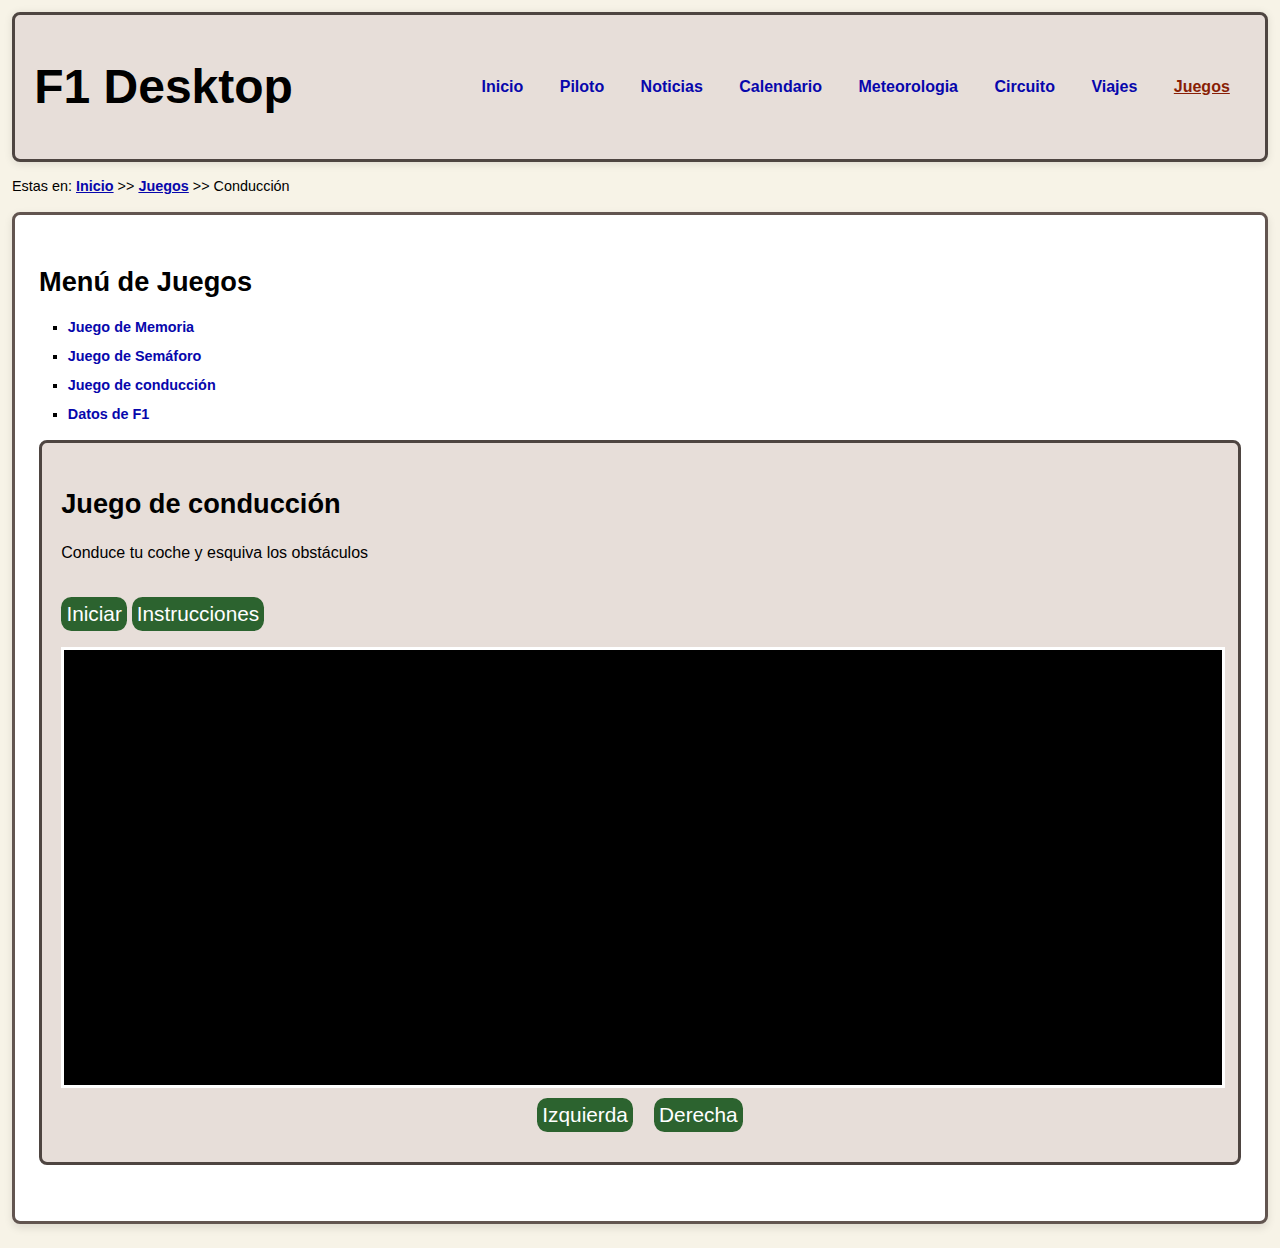
==== commit 45c69a3e: "fdf" ====
--- a/estilo/estilo.css
+++ b/estilo/estilo.css
@@ -375,7 +375,7 @@
 /* Mejoras para botones */
 /* Especificidad: 0,0,1 */
 button {
-    font-size: 1rem;
+    font-size: calc(0.5em + 1vw); /* Tamaño de fuente adaptable */
     background-color: #2C632F;
     color: white;
     transition: background-color 0.3s ease; /* Transición suave para el hover */
@@ -462,30 +462,28 @@
     box-sizing: border-box;
   }
 
-  /* Especificidad: 0-0-4 */
-main > article + article + section  {
-    display: grid ;
-    place-items: center ;
-}
+
 
 /* Especificidad: 0-0-5 */
-main > article + article + section > article {
+main > article  {
     width: 100% ;
     max-width: 100vh ;
     height: 70vh ;
     position: relative ;
     overflow: hidden ; 
     border-radius: 1em ;
+    margin: 0 auto;              /* Centra el article horizontalmente */
+    margin-bottom: 1em;
 }
 
 /* Especificidad: 0-0-6 */
-main > article + article + section > article h3 {
+main > article > h3 {
     text-align: center ;
     margin-bottom: 0.5em ;
 }
 
 /* Especificidad: 0-0-6 */
-main > article + article + section > article img {
+main > article > img {
     width: 100% ;
     max-width: 100vh ;
     height: 60vh ;
@@ -496,7 +494,7 @@
 }
 
 /* Especificidad: 0-0-6 */
-main > article + article + section > article button {
+main > article > button {
     position: absolute ;
     width: 2em ;
     height: 2em ;
@@ -515,21 +513,22 @@
 }
 
 /* Especificidad: 0-1-6 */
-main > article + article + section > article button:active {
+main > article > button:active {
     transform: scale(1.1) ;
 }
 
 /* Especificidad: 0-1-6 */
-main > article + article + section > article button:nth-of-type(2) {
+main > article > button:nth-of-type(2) {
     top: 55% ;
     left: 2% ;
 }
 
 /* Especificidad: 0-1-6 */
-main > article + article + section > article button:nth-of-type(1) {
+main > article > button:nth-of-type(1) {
     top: 55% ;
     right: 2% ;
 }
+
 
   
   @media (max-width: 768px) {
--- a/estilo/layout.css
+++ b/estilo/layout.css
@@ -252,11 +252,6 @@
 
 /* Para pantallas medianas (tabletas) y más pequeñas */
 @media (max-width: 768px) {
-    /* Especificidad: 0,0,1 */
-    form {
-        width: calc(70% + 5rem);  /* El formulario ocupa el 70% del ancho más 5rem */
-        /*Redefinicion de width, antes width: calc(50% + 10rem)*/
-    }
 
     /* Especificidad: 0,0,2 */
     form textarea {
@@ -331,7 +326,7 @@
 button {
     display: inline-block;
     margin: 1rem auto;
-    padding: 0.8rem 1.5rem;
+    padding: 0.25em 0.25em; 
     border: none;
     border-radius: 0.5em;
     cursor: pointer;
@@ -349,13 +344,6 @@
 }
 
 
-/* Especificidad: 0,0,2 */
-dialog button {
-    border: none;
-    padding: 0.5rem 1rem;
-    border-radius: 0.5rem;
-    margin-top: 1rem;
-}
 
 
 /* Estilos para los controles */
@@ -369,33 +357,11 @@
 /* Estilos para los botones dentro del modal (controles) */
 /* Especificidad: 0,0,4 */
 section > canvas + article > button {
-    padding: 1em 2em; /* Aumentar el padding */
-    font-size: 1rem; /* Ajustar tamaño de fuente */
     margin: 0.5em; /* Espacio alrededor de los botones */
     cursor: pointer; /* Apunta al cursor */
     border-radius: 0.5em; /* Bordes redondeados */
 }
 
-
-/* Media Query para pantallas pequeñas (por ejemplo, menos de 600px de ancho) */
-@media (max-width: 600px) {
-
-    /* Especificidad: 0,0,4 */
-    section canvas + article > button{
-        font-size: 0.9em; /* Reducir el tamaño del texto */
-        /*Redefinicion de font-size, antes 1rem */
-    }
-}
-
-/* Media Query para pantallas aún más pequeñas (por ejemplo, menos de 400px de ancho) */
-@media (max-width: 400px) {
-    section canvas + article > button {
-        font-size: 0.8rem; /* Reducir aún más el tamaño del texto */
-        /*Redefinicion de font-size, antes 1rem */
-        padding: 0.6em 1.2em; /* Reducir aún más el tamaño de los botones */
-        /*Redefinicion de pading, antes 0.8rem 1.5rem */
-    }
-}
 
 
 /* Responsividad: ajustes en dispositivos más pequeños */
